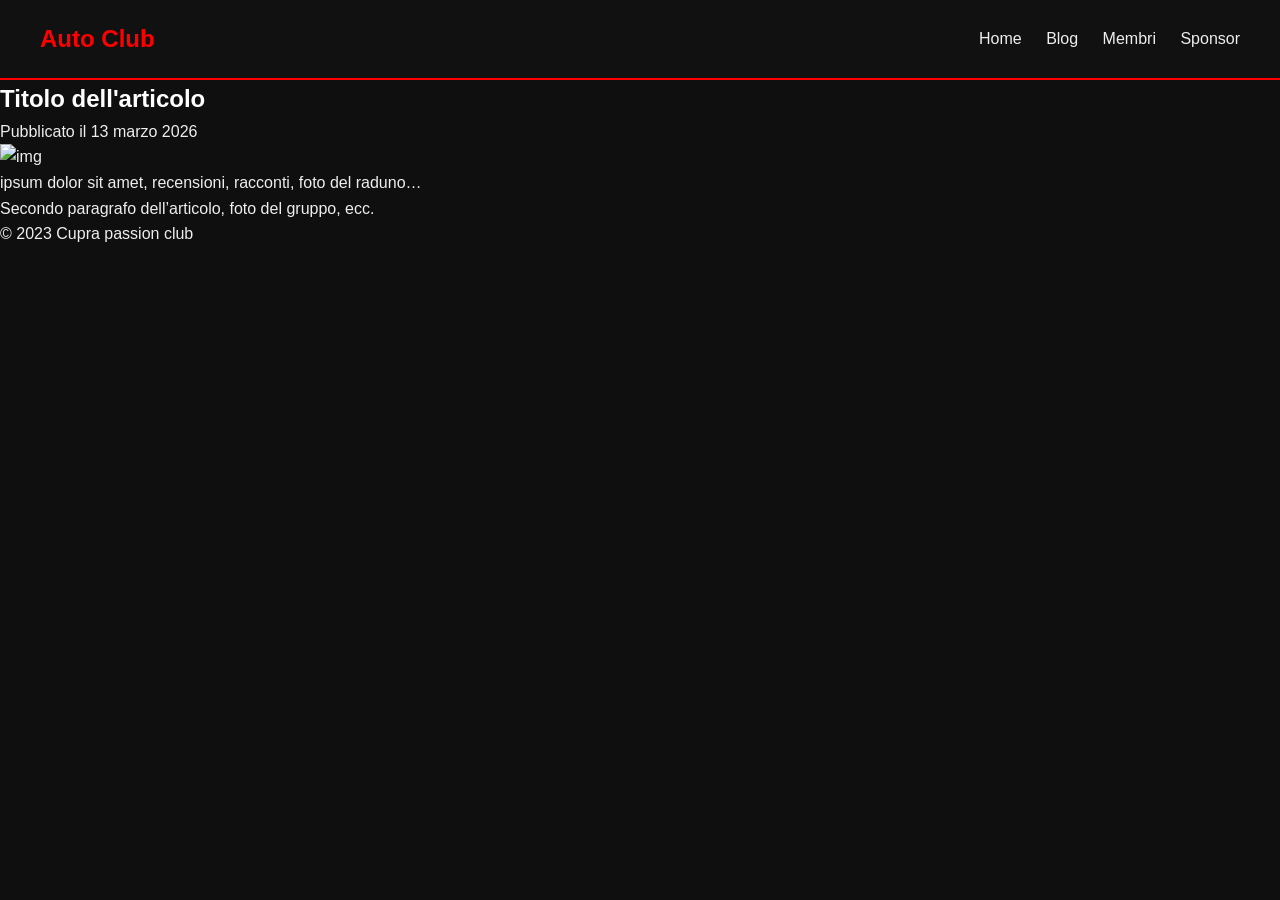
==== articolo.html @ 9d6d7988 "Add alt attribute to article image Added alt attribute to the article image for accessibility." ====
<!DOCTYPE html>
<html lang="it">
<head>
    <meta charset="UTF-8">
    <meta name="viewport" content="width=device-width, initial-scale=1.0">
    <title>Titolo Articolo - Auto Club</title>
    <link rel="stylesheet" href="css/style.css">
    <link rel="icon" type="img/x-icon" href="/img/favicon.ico">
</head>

<body>

<header class="navbar">
    <h1 class="logo">Auto Club</h1>
    <nav>
        <a href="index.html">Home</a>
        <a href="blog.html">Blog</a>
        <a href="membri.html">Membri</a>
        <a href="sponsor.html">Sponsor</a>
    </nav>
</header>

<section class="article">
    <h1>Titolo dell'articolo</h1>
    <p class="date">Pubblicato il 13 marzo 2026</p>

    <img class="article-img" src="img" alt="img">
    <p>ipsum dolor sit amet, recensioni, racconti, foto del raduno…</p>

    <p>Secondo paragrafo dell’articolo, foto del gruppo, ecc.</p>

</section>

<footer>© 2023 Cupra passion club</footer>
</body>
</html>
---- css/style.css ----
/* -------------------------------- */
/* REGOLE GLOBALI */
/* -------------------------------- */
* {
    margin: 0;
    padding: 0;
    box-sizing: border-box;
    font-family: "Poppins", sans-serif;
}

body {
    background: #0f0f0f;
    color: #eee;
    line-height: 1.6;
}

h1, h2, h3 {
    color: #fff;
}

/* -------------------------------- */
/* NAVBAR */
/* -------------------------------- */
.navbar {
    display: flex;
    justify-content: space-between;
    align-items: center;
    padding: 20px 40px;
    background: #111;
    border-bottom: 2px solid red;
}

.navbar a {
    color: #eee;
    margin-left: 20px;
    text-decoration: none;
    transition: 0.3s;
}

.navbar a:hover {
    color: red;
}

.logo {
    font-size: 24px;
    color: red;
}

/* -------------------------------- */
/* HERO SECTION */
/* -------------------------------- */
.hero {
    height: 70vh;
    background: url('../img/hero.jpg') center/cover no-repeat;
    display: flex;
    flex-direction: column;
    justify-content: center;
    padding-left: 60px;
}

.hero h2 {
    font-size: 50px;
    text-shadow: 0px 0px 10px black;
}

.btn {
    display: inline-block;
    margin-top: 20px;
    padding: 12px 25px;
    background: red;
    color: #fff;
    text-decoration: none;
    border-radius: 5px;
    transition: 0.3s;
}

.btn:hover {
    background: #ff3b3b;
}

/* -------------------------------- */
/* PAGE HEADER */
/* -------------------------------- */
.page-header {
    text-align: center;
    padding: 60px 20px;
    border-bottom: 2px solid #222;
    background: #151515;
}

.page-header h2 {
    font-size: 40px;
    margin-bottom: 10px;
}

/* -------------------------------- */
/* MEMBRI */
/* -------------------------------- */
.members-grid {
    display: grid;
    grid-template-columns: repeat(auto-fill, minmax(240px, 1fr));
    gap: 30px;
    padding: 40px;
}

.member-card {
    background: #1a1a1a;
    padding: 20px;
    border-radius: 10px;
    text-align: center;
    border: 1px solid #222;
    transition: 0.3s;
}

.member-card:hover {
    transform: translateY(-5px);
    border-color: red;
}

.member-card img {
    width: 100%;
    height: 180px;
    object-fit: cover;
    border-radius: 8px;
    margin-bottom: 15px;
}

/* -------------------------------- */
/* SPONSOR */
/* -------------------------------- */
.sponsor-grid.big {
    display: grid;
    grid-template-columns: repeat(auto-fill, minmax(260px, 1fr));
    gap: 30px;
    padding: 40px;
}

.sponsor-card {
    background: #1a1a1a;
    padding: 20px;
    border-radius: 10px;
    text-align: center;
    border: 1px solid #222;
    transition: 0.3s;
}

.sponsor-card:hover {
    transform: translateY(-5px);
    border-color: red;
}

.sponsor-card img {
    width: 100%;
    max-height: 140px;
    object-fit: contain;
    background: #0f0f0f;
    padding: 15px;
    border-radius: 8px;
}

/* -------------------------------- */
/* BLOG */
/* -------------------------------- */
.blog-grid {
    display: grid;
    grid-template-columns: repeat(auto-fill, minmax(280px, 1fr));
    gap: 40px;
    padding: 40px;
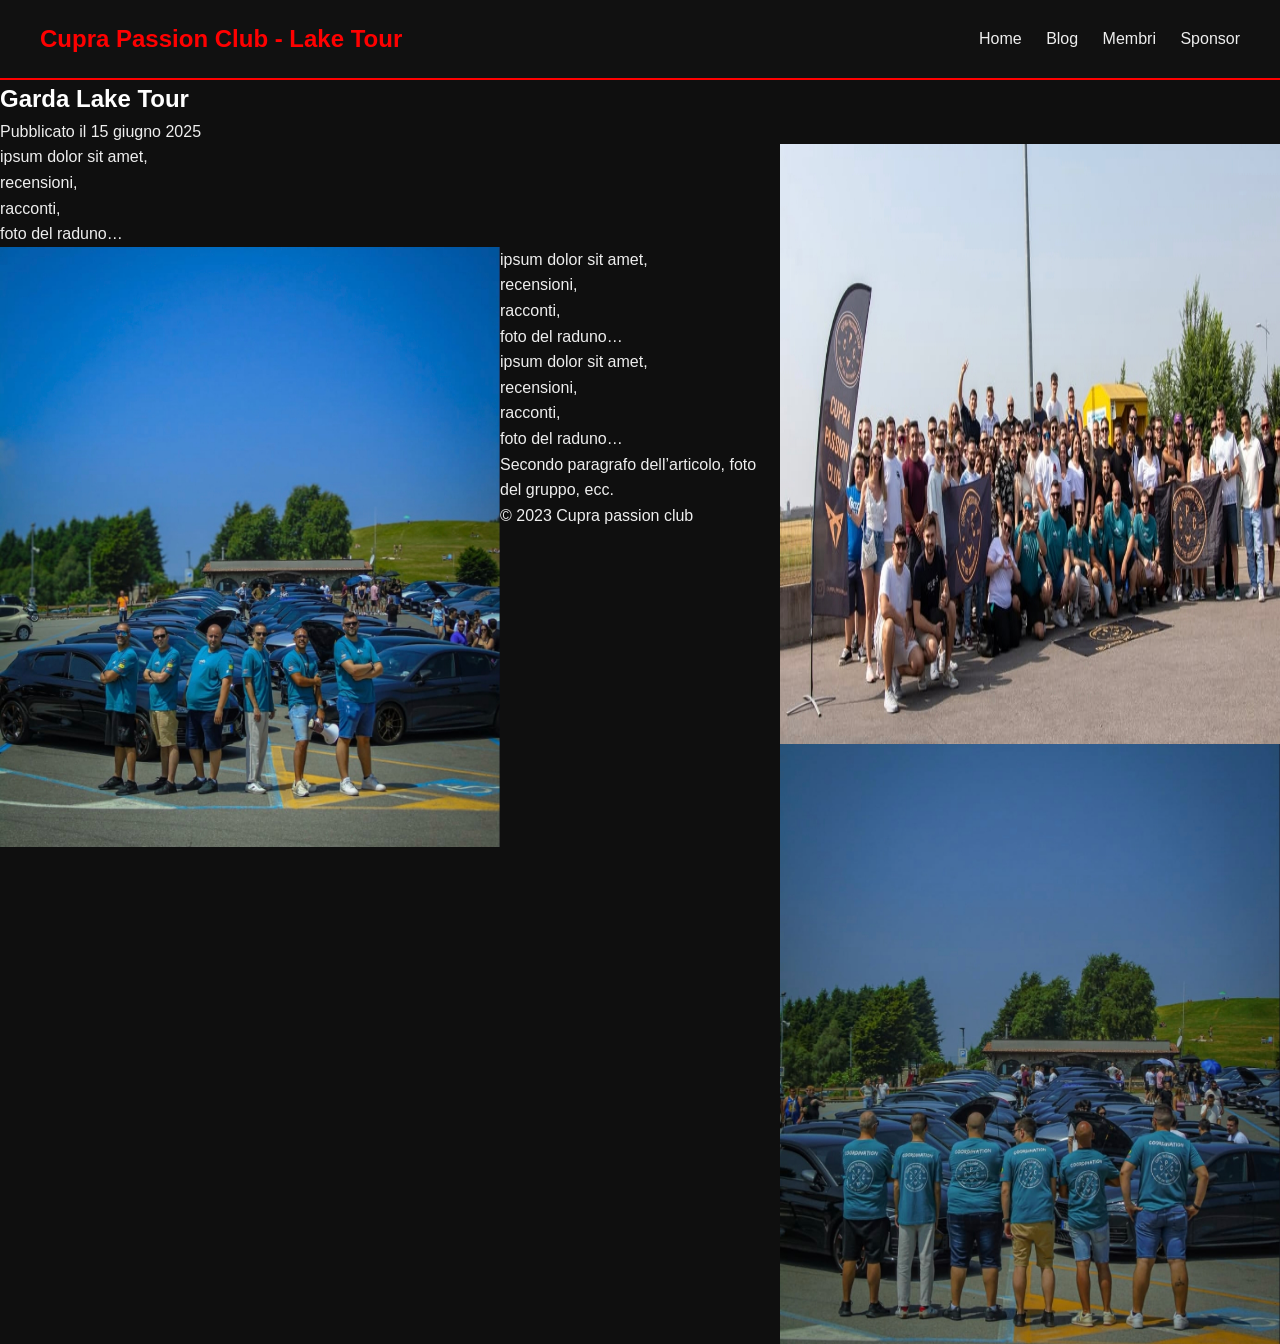
==== commit 48d91165: "Update articolo.html" ====
--- a/articolo.html
+++ b/articolo.html
@@ -3,15 +3,15 @@
 <head>
     <meta charset="UTF-8">
     <meta name="viewport" content="width=device-width, initial-scale=1.0">
-    <title>Titolo Articolo - Auto Club</title>
-    <link rel="stylesheet" href="css/style.css">
-    <link rel="icon" type="img/x-icon" href="/img/favicon.ico">
+    <title>Cupra Passion Club - Articoli</title>
+    <link rel="icon" type="image/x-icon" href="/img/favicon.ico">
+    <link rel="stylesheet" href="css/style.css">  
 </head>
 
 <body>
 
 <header class="navbar">
-    <h1 class="logo">Auto Club</h1>
+    <h1 class="logo">Cupra Passion Club - Lake Tour</h1>
     <nav>
         <a href="index.html">Home</a>
         <a href="blog.html">Blog</a>
@@ -21,11 +21,15 @@
 </header>
 
 <section class="article">
-    <h1>Titolo dell'articolo</h1>
-    <p class="date">Pubblicato il 13 marzo 2026</p>
+    <h1>Garda Lake Tour</h1>
+    <p class="date">Pubblicato il 15 giugno 2025</p>
 
-    <img class="article-img" src="img" alt="img">
-    <p>ipsum dolor sit amet, recensioni, racconti, foto del raduno…</p>
+    <img class="article-img" src="img/Blog/Raduni/LakeTour/Primo ritrovo.jpg" alt="Primo ritrovo" style="float:right;width:500px;height:600px;">
+    <p>ipsum dolor sit amet,<br> recensioni,<br> racconti,<br> foto del raduno…<br></p>
+    <img class="article-img" src="img/Blog/Raduni/LakeTour/Ritrovo finale 1.jpg" alt="Ritrovo finale 1" style="float:left;width:500px;height:600px;">
+    <p>ipsum dolor sit amet,<br> recensioni,<br> racconti,<br> foto del raduno…<br></p>
+    <img class="article-img" src="img/Blog/Raduni/LakeTour/Ritrovo finale 2.jpg" alt="Ritrovo finale 1" style="float:right;width:500px;height:600px;">
+    <p>ipsum dolor sit amet,<br> recensioni,<br> racconti,<br> foto del raduno…<br></p>
 
     <p>Secondo paragrafo dell’articolo, foto del gruppo, ecc.</p>
 
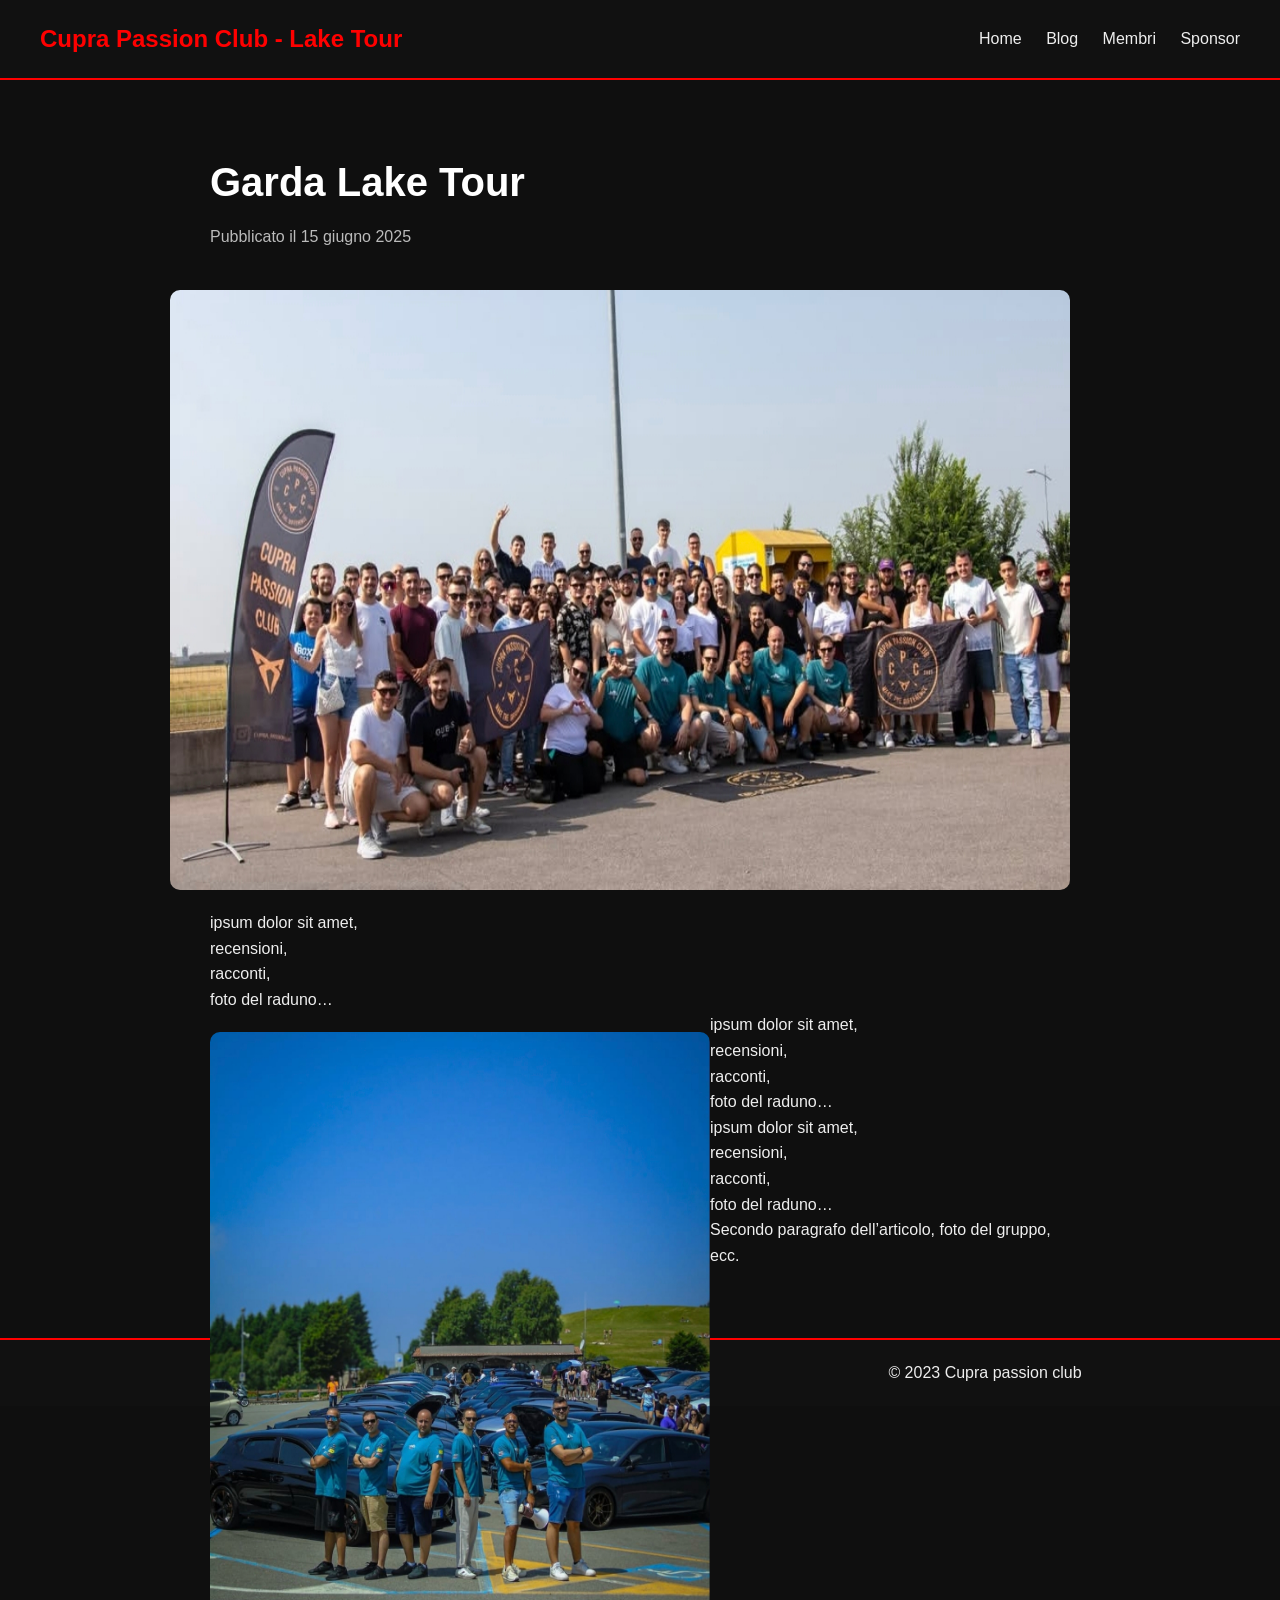
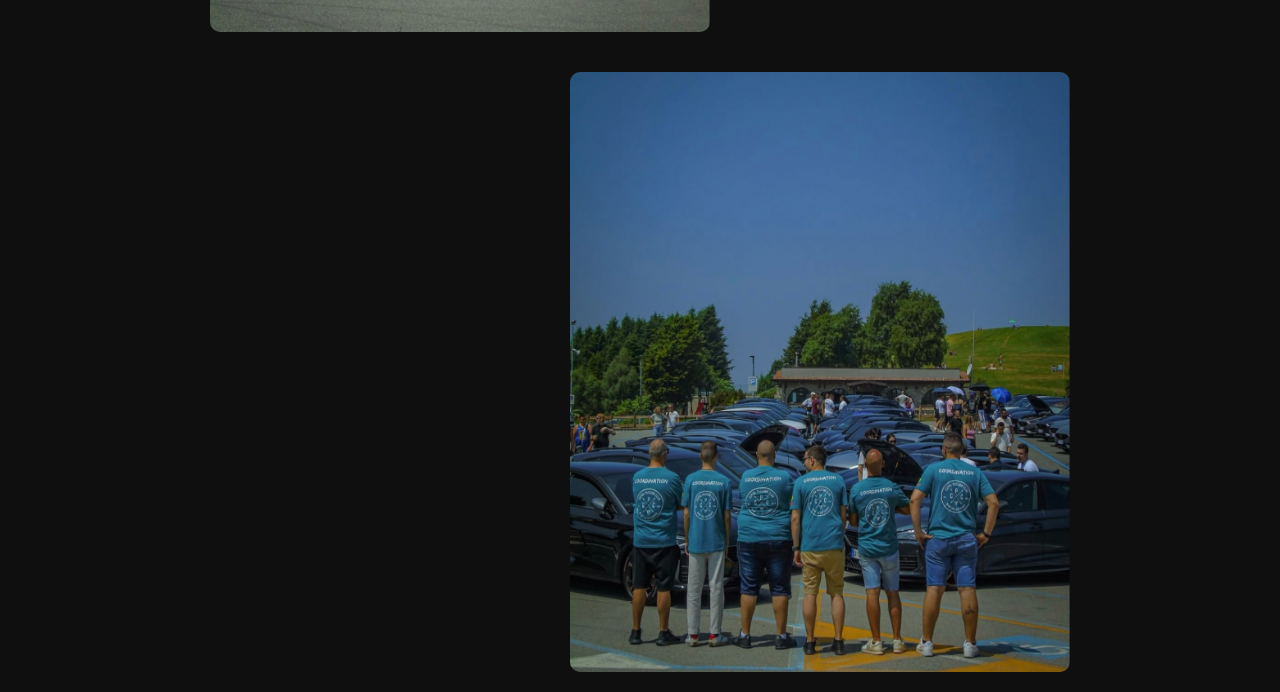
==== commit 45b02ce2: "Update articolo.html" ====
--- a/articolo.html
+++ b/articolo.html
@@ -24,7 +24,7 @@
     <h1>Garda Lake Tour</h1>
     <p class="date">Pubblicato il 15 giugno 2025</p>
 
-    <img class="article-img" src="img/Blog/Raduni/LakeTour/Primo ritrovo.jpg" alt="Primo ritrovo" style="float:right;width:500px;height:600px;">
+    <img class="article-img" src="img/Blog/Raduni/LakeTour/Primo ritrovo.jpg" alt="Primo ritrovo" style="float:right;width:900px;height:600px;">
     <p>ipsum dolor sit amet,<br> recensioni,<br> racconti,<br> foto del raduno…<br></p>
     <img class="article-img" src="img/Blog/Raduni/LakeTour/Ritrovo finale 1.jpg" alt="Ritrovo finale 1" style="float:left;width:500px;height:600px;">
     <p>ipsum dolor sit amet,<br> recensioni,<br> racconti,<br> foto del raduno…<br></p>
--- a/css/style.css
+++ b/css/style.css
@@ -161,8 +161,90 @@
 /* -------------------------------- */
 /* BLOG */
 /* -------------------------------- */
+
 .blog-grid {
     display: grid;
     grid-template-columns: repeat(auto-fill, minmax(280px, 1fr));
     gap: 40px;
     padding: 40px;
+}
+
+.blog-card {
+    background: #1a1a1a;
+    border: 1px solid #222;
+    border-radius: 10px;
+    overflow: hidden;
+    transition: 0.3s;
+}
+
+.blog-card:hover {
+    transform: translateY(-5px);
+    border-color: red;
+}
+
+.blog-card img {
+    width: 100%;
+    height: 170px;
+    object-fit: cover;
+}
+
+.blog-card h3 {
+    padding: 15px;
+}
+
+.blog-card p {
+    padding: 0 15px 15px 15px;
+}
+
+/* -------------------------------- */
+/* ARTICOLO */
+/* -------------------------------- */
+.article {
+    max-width: 900px;
+    margin: 50px auto;
+    padding: 20px;
+}
+
+.article h1 {
+    font-size: 40px;
+    margin-bottom: 10px;
+}
+
+.article .date {
+    color: #bbb;
+    margin-bottom: 20px;
+}
+
+.article-img {
+    width: 100%;
+    border-radius: 10px;
+    margin: 20px 0;
+}
+
+/* -------------------------------- */
+/* INSTAGRAM GRID */
+/* -------------------------------- */
+.insta-grid {
+    display: grid;
+    grid-template-columns: repeat(auto-fill, minmax(180px, 1fr));
+    gap: 15px;
+    padding: 20px;
+}
+
+.insta-grid img {
+    width: 100%;
+    border-radius: 5px;
+}
+
+/* -------------------------------- */
+/* FOOTER */
+/* -------------------------------- */
+footer {
+    text-align: center;
+    margin-top: 30px;
+    padding: 20px;
+    background: #111;
+    border-top: 2px solid red;
+}
+
+
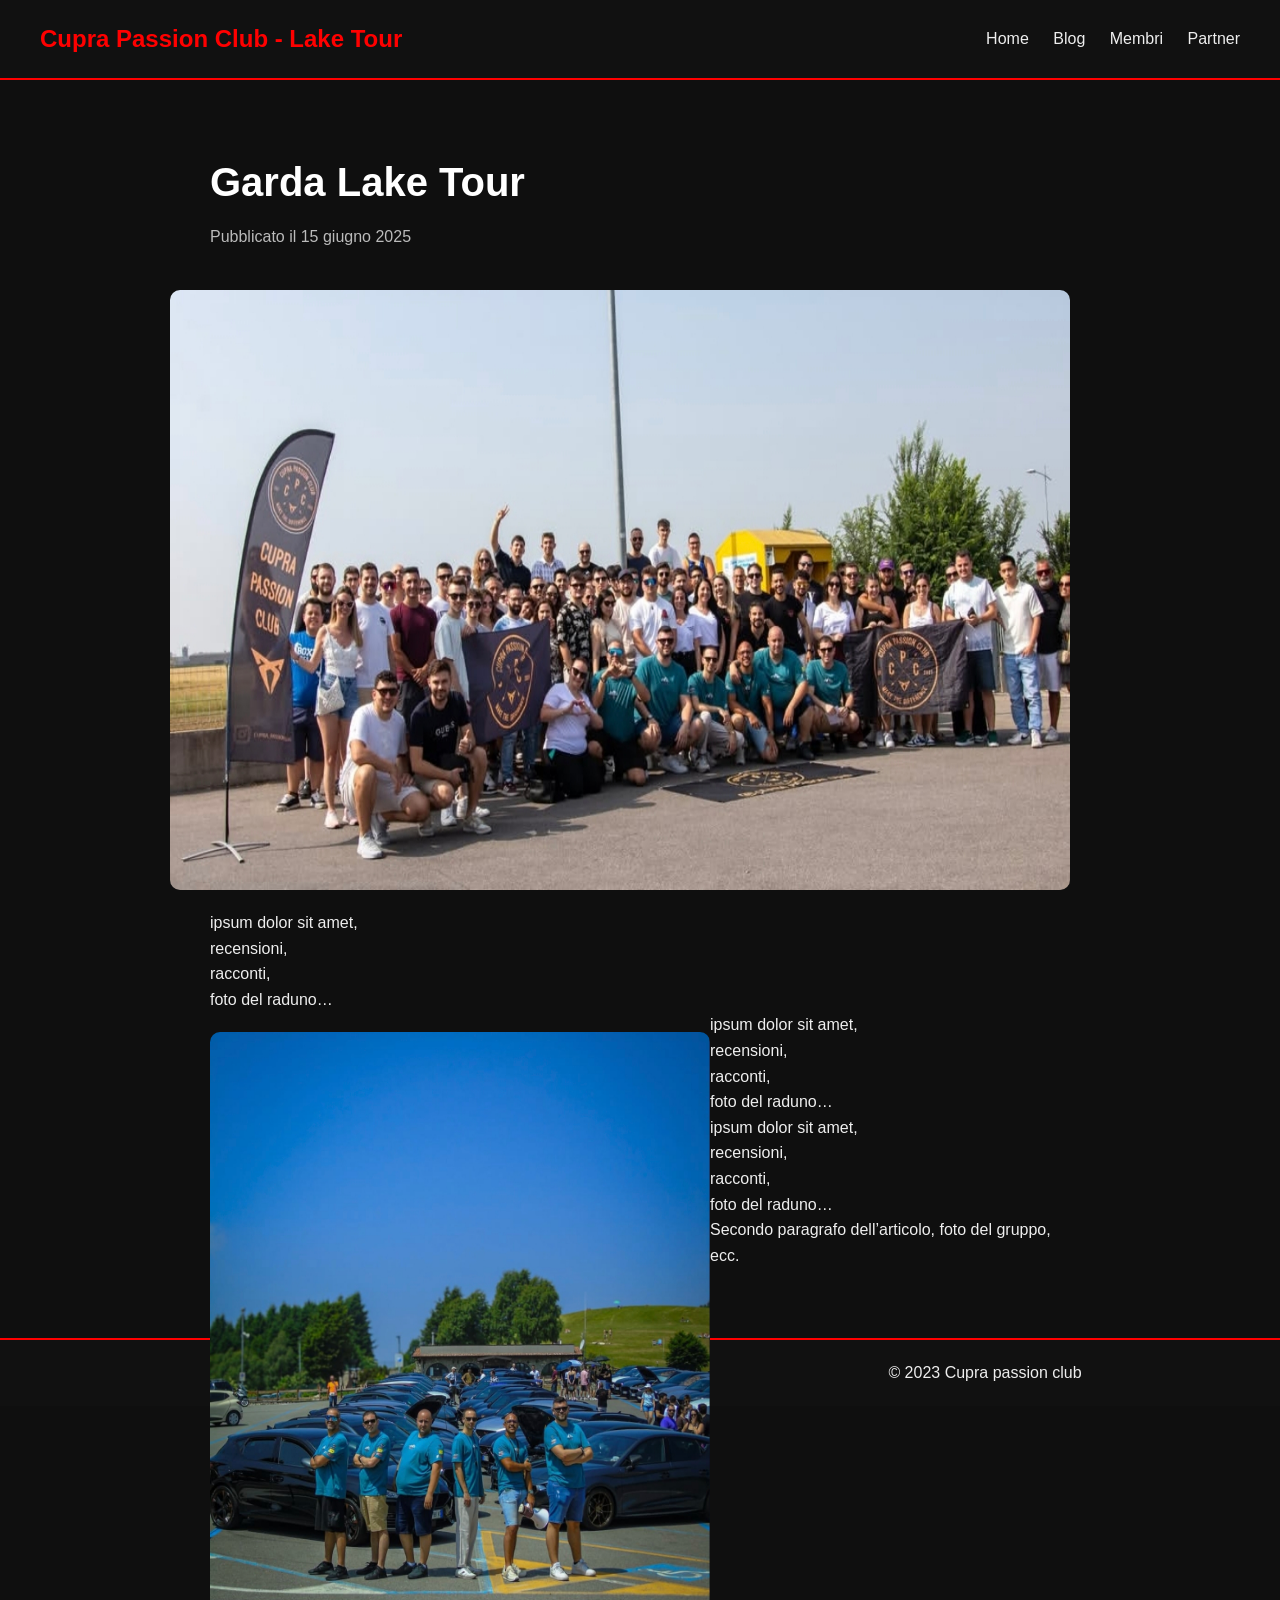
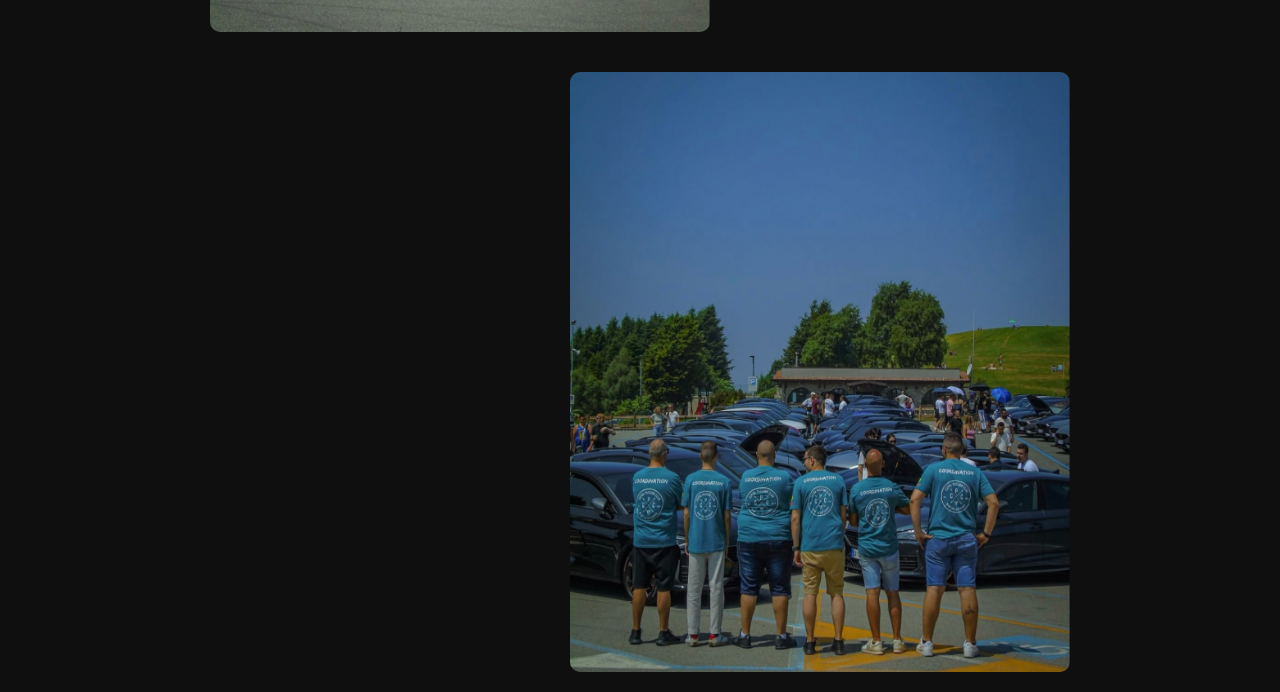
==== commit b7915e09: "Commit message:" ====
--- a/articolo.html
+++ b/articolo.html
@@ -16,7 +16,7 @@
         <a href="index.html">Home</a>
         <a href="blog.html">Blog</a>
         <a href="membri.html">Membri</a>
-        <a href="sponsor.html">Sponsor</a>
+        <a href="partner.html">Partner</a>
     </nav>
 </header>
 
